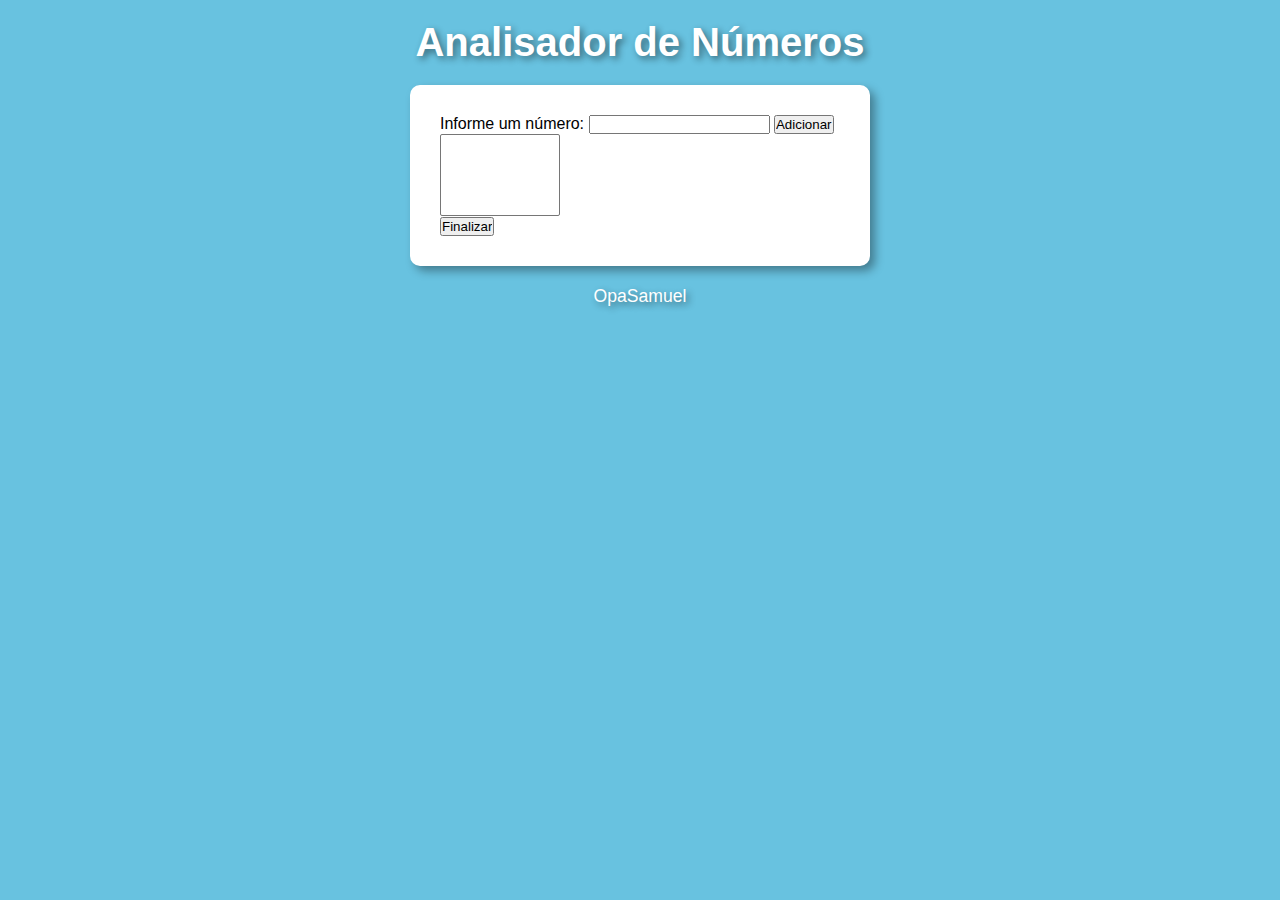
==== exercicio05/index.html @ 38cd7d0e "Initial commit" ====
<!DOCTYPE html>
<html lang="pt-br">
<head>
    <meta charset="UTF-8">
    <meta http-equiv="X-UA-Compatible" content="IE=edge">
    <meta name="viewport" content="width=device-width, initial-scale=1.0">
    <title>Analisador de Números</title>
    <link rel="stylesheet" href="style.css">
    <script src="script.js"></script>
</head>
<body>
    <header>
        <h1>Analisador de Números</h1>
    </header>
    <section>
        <div>
            Informe um número: 
            <input type="number" name="ntx" id="ntx">
            <input type="button" value="Adicionar" onclick="adicionar()">
            <br><select name="sel" id="numeros" size="5"></select>
            <br><input type="button" value="Finalizar" onclick="finalizar()">
            
            
        </div>

        <div id="res">

        </div>
    </section>
    <footer>
        <p>OpaSamuel</p>
    </footer>
</body>
</html>
---- exercicio05/style.css ----
@charset "UTF-8";

*{
    margin: 0%;
    padding: 0%;
}
body{
    background-color:rgb(104, 194, 224);
    background-attachment: fixed;
    font-family: Arial, Helvetica, sans-serif;
}
h1{
    color: white;
    text-align: center;
    font-size: 2.5em;
    padding: 20px;
    text-shadow: 3px 3px 7px rgba(0, 0, 0, 0.473);
}
section{
    background-color: white;
    border-radius: 10px;
    padding: 30px;
    margin: auto;
    max-width: 400px;
    height: auto;
    box-shadow: 5px 5px 10px rgba(0, 0, 0, 0.356);
}
p{
    margin: 10px;
}
footer{
    color: white;
    text-align: center;
    margin: 20px;
    font-size: 1.1em;
    text-shadow: 3px 3px 7px rgba(0, 0, 0, 0.473);
}
input#numtx{
    width: 100px;
}
select{
    width: 120px;
}
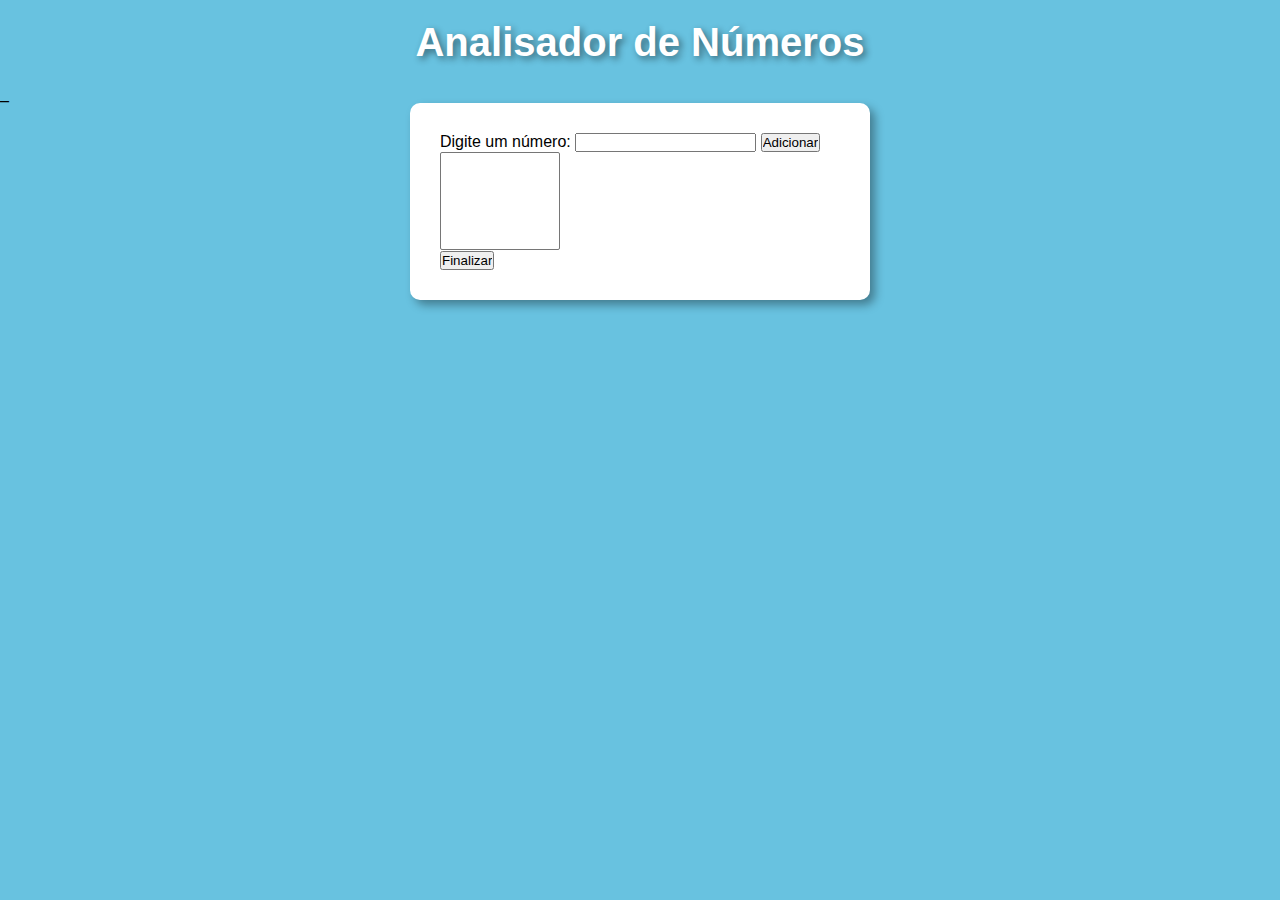
==== commit d87e8a42: "oop" ====
--- a/exercicio05/index.html
+++ b/exercicio05/index.html
@@ -6,29 +6,24 @@
     <meta name="viewport" content="width=device-width, initial-scale=1.0">
     <title>Analisador de Números</title>
     <link rel="stylesheet" href="style.css">
-    <script src="script.js"></script>
+    <script src="main.js"></script>
+
 </head>
 <body>
-    <header>
-        <h1>Analisador de Números</h1>
-    </header>
+    <header><h1>Analisador de Números</h1></header>
+_
     <section>
         <div>
-            Informe um número: 
-            <input type="number" name="ntx" id="ntx">
+            Digite um número: <input type="number" id="numtx">
             <input type="button" value="Adicionar" onclick="adicionar()">
-            <br><select name="sel" id="numeros" size="5"></select>
-            <br><input type="button" value="Finalizar" onclick="finalizar()">
-            
+            <select name="select" id="dados" size="6">
+
+            </select> <br>
+            <input type="button" value="Finalizar" onclick="finalizar()">
             
         </div>
 
-        <div id="res">
-
-        </div>
+        <div id="res"></div>
     </section>
-    <footer>
-        <p>OpaSamuel</p>
-    </footer>
 </body>
 </html>--- a/exercicio05/style.css
+++ b/exercicio05/style.css
@@ -35,9 +35,7 @@
     font-size: 1.1em;
     text-shadow: 3px 3px 7px rgba(0, 0, 0, 0.473);
 }
-input#numtx{
-    width: 100px;
-}
+
 select{
     width: 120px;
 }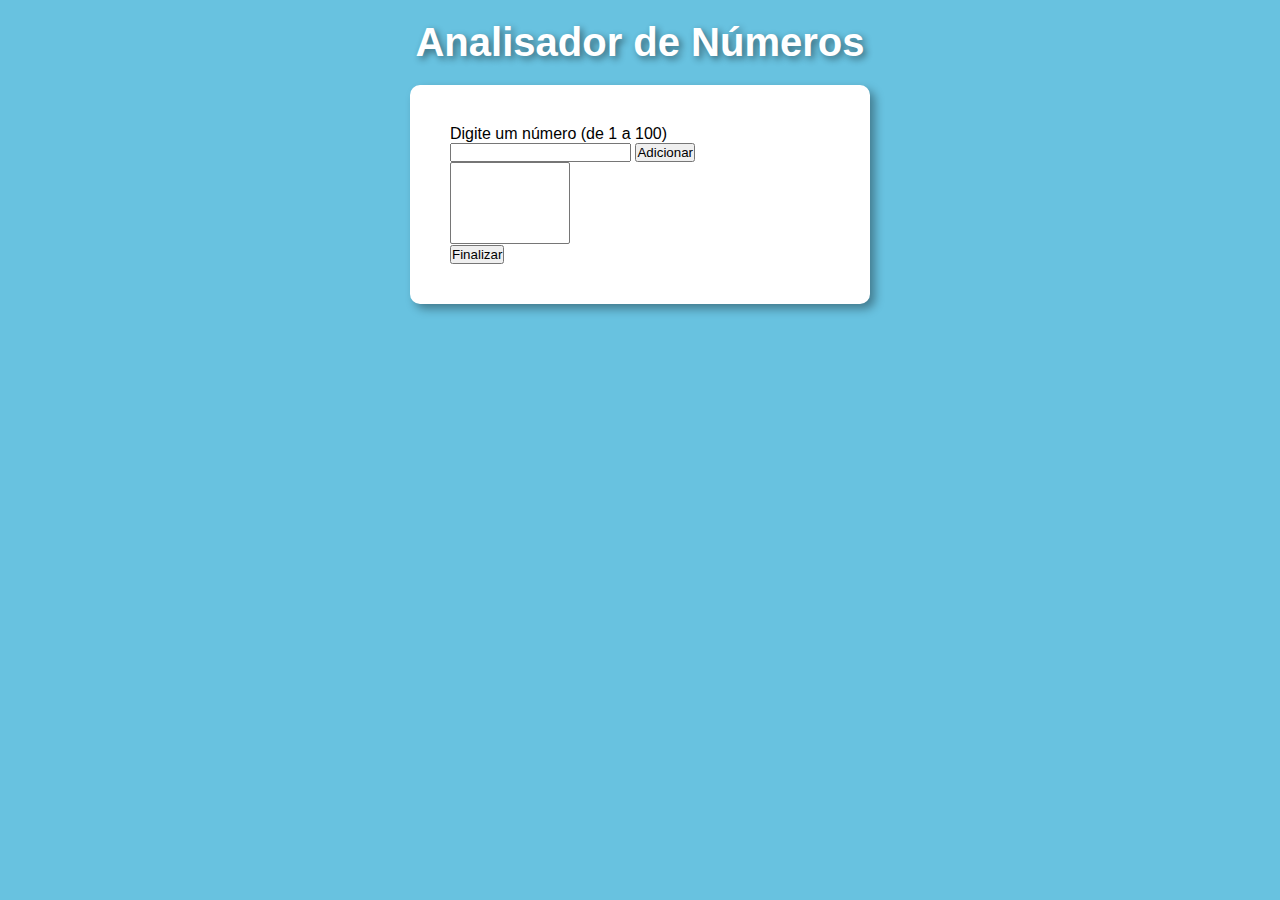
==== commit f22179b2: "0" ====
--- a/exercicio05/index.html
+++ b/exercicio05/index.html
@@ -4,26 +4,23 @@
     <meta charset="UTF-8">
     <meta http-equiv="X-UA-Compatible" content="IE=edge">
     <meta name="viewport" content="width=device-width, initial-scale=1.0">
-    <title>Analisador de Números</title>
+    <title>Analisador de Números
+    </title>
     <link rel="stylesheet" href="style.css">
-    <script src="main.js"></script>
-
 </head>
 <body>
-    <header><h1>Analisador de Números</h1></header>
-_
+    <h1>Analisador de Números</h1>
     <section>
         <div>
-            Digite um número: <input type="number" id="numtx">
-            <input type="button" value="Adicionar" onclick="adicionar()">
-            <select name="select" id="dados" size="6">
-
-            </select> <br>
-            <input type="button" value="Finalizar" onclick="finalizar()">
-            
+            <p>Digite um número (de 1 a 100)<input type="number" id="numtx">
+            <button id="btn_add">Adicionar</button><br>
+            <select size="5" id="select"></select><br>
+            <button id="btn_fim">Finalizar</button>
+        </p>
         </div>
-
-        <div id="res"></div>
+        <div id="res">
+        
+        </div>
     </section>
 </body>
 </html>